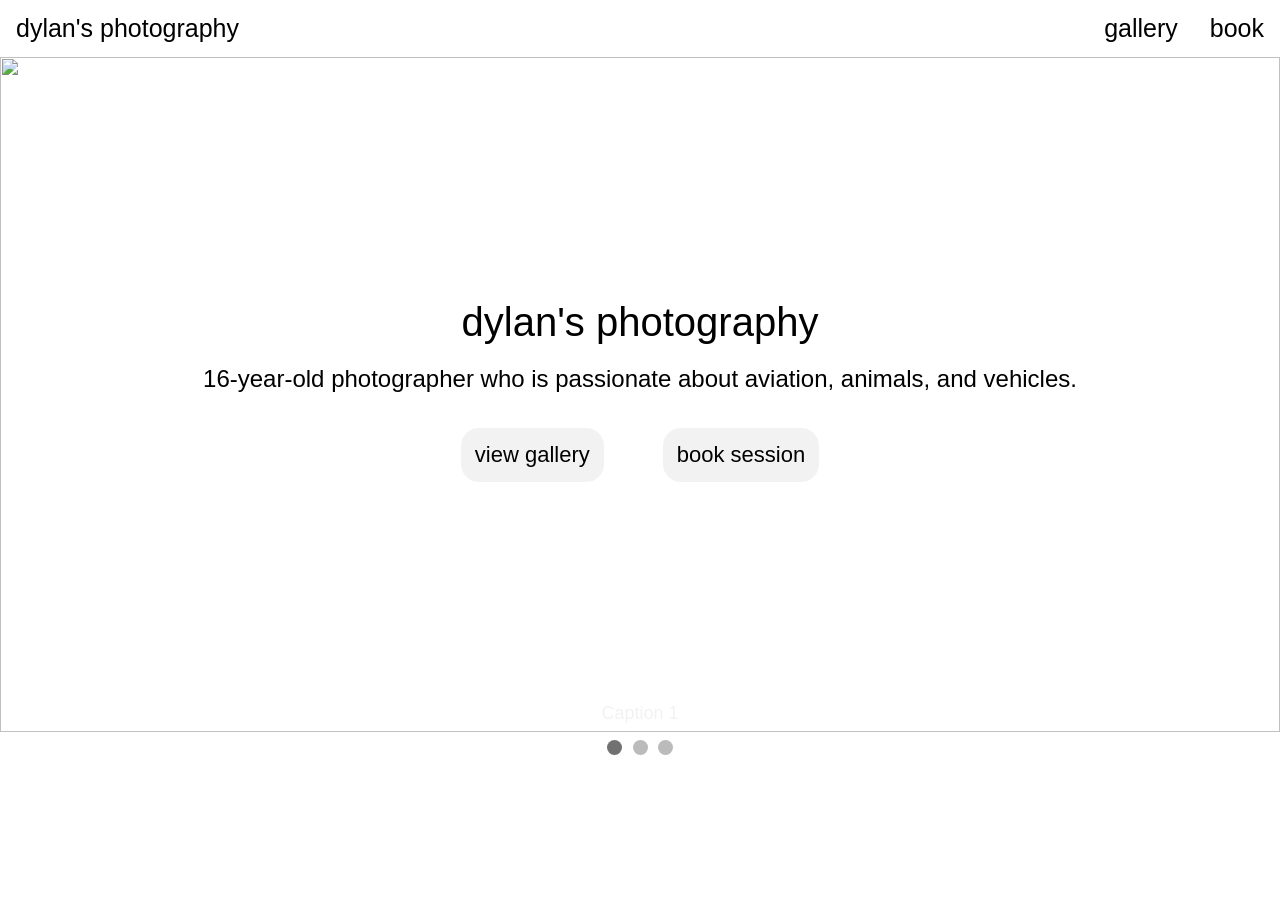
==== index.html @ f9b9a21a "add test paragraph" ====
<!DOCTYPE html>
<html>
  <head>
    <link rel="stylesheet" href="style.css">
  </head>
  <body>
    <ul class="navbar">
      <li><a href="/" class="navtitle">dylan's photography</a></li>
      <li><a href="/book" class="navother">book</a></li>
      <li><a href="/gallery" class="navother">gallery</a></li>
    </ul>
    <div class="carousel">
      <div style="display:block" class="carimg">
        <img src="https://placehold.net/800x600.png">
        <p class="overlay title">dylan's photography</p>
        <p class="overlay para">16-year-old photographer who is passionate about aviation, animals, and vehicles.</p>
        <p><a href="/gallery" class="overlay btn gal">view gallery</a></p>
        <p><a href="/book" class="overlay btn book">book session</a></p>
        <div class="caption">Caption 1</div>
      </div>
      <div class="carimg">
        <img src="https://placehold.net/800x600.png">
        <p class="overlay title">dylan's photography</p>
        <p class="overlay para">16-year-old photographer who is passionate about aviation, animals, and vehicles.</p>
        <p><a href="/gallery" class="overlay btn gal">view gallery</a></p>
        <p><a href="/book" class="overlay btn book">book session</a></p>
        <div class="caption">Caption 2</div>
      </div>
      <div class="carimg">
        <img src="https://placehold.net/800x600.png">
        <p class="overlay title">dylan's photography</p>
        <p class="overlay para">16-year-old photographer who is passionate about aviation, animals, and vehicles.</p>
        <p><a href="/gallery" class="overlay btn gal">view gallery</a></p>
        <p><a href="/book" class="overlay btn book">book session</a></p>
        <div class="caption">Caption 3</div>
      </div>
    </div>
    <div style="text-align:center">
      <span class="dot active" onclick="toimg(1)"></span>
      <span class="dot" onclick="toimg(2)"></span>
      <span class="dot" onclick="toimg(3)"></span>
    </div>
    <p class="animated">Test</p>
    <script src="script.js"></script>
  </body>
</html>
---- style.css ----
@import url('https://api.fonts.coollabs.io/css2?family=Didact+Gothic&display=swap');
/*
p {
  padding: 35px;
  background-color: CornflowerBlue;
  font-family: "Didact Gothic", sans-serif;
}
*/
body {
  font-family: "Didact Gothic", sans-serif;
  font-size: 25px;
  margin: 0;
  padding: 0;
}
.navbar {
  list-style-type: none;
  margin: 0;
  padding: 0;
  overflow: hidden;
  border-bottom: 3px;
  border-color: #aaaaaa;
}
.navtitle {
  float: left;
  padding: 10px;
}
.navother {
  float: right;
  padding: 10px;
}
.navbar li a {
  display: block;
  text-align: center;
  padding: 14px 16px;
  text-decoration: none;
  color: black;
  background-color: #00000000;
  transition: 0.3s;
}
.navbar li a:hover {
  background-color: #00000011;
}
.carousel {
  position: relative;
  margin: auto;
}
.carimg {
  display: none;
  width: 100vw;
  height: 75vh;
}
.carimg img {
  width: 100%;
  height: 100%;
  object-fit: cover;
}
.overlay {
  position: absolute;
  text-align: center;
}
.overlay.title {
  top: 30%;
  font-size: 40px;
  width: 100%;
}
.overlay.para {
  top: 42%;
  font-size: 24px;
  width: 100%;
}
.overlay.btn {
  top: 55%;
  font-size: 22px;
  background-color: #f2f2f2;
  padding: 14px;
  border-style: hidden;
  border-radius: 18px;
  text-decoration: none;
  color: black;
  transition: 0.3s;
}
.overlay.btn:hover {
  background-color: #e1e1e1;
}
.overlay.btn.gal {
  left: 36%;
}
.overlay.btn.book {
  right: 36%;
}
.caption {
  color: #f2f2f2;
  font-size: 18px;
  position: absolute;
  bottom: 8px;
  width: 100%;
  text-align: center;
}
.dot {
  cursor: pointer;
  height: 15px;
  width: 15px;
  margin: 0 2px;
  background-color: #bbb;
  border-radius: 50%;
  display: inline-block;
  transition: background-color 0.6s ease;
}
.active, .dot:hover {
  background-color: #717171;
}
.animated {
  opacity: 0;
  translate: 0 24px;
  transition: opacity 0.5s ease, translate 0.5s ease
}
.animated.doanim {
  opacity: 1;
  translate: 0 0;
}
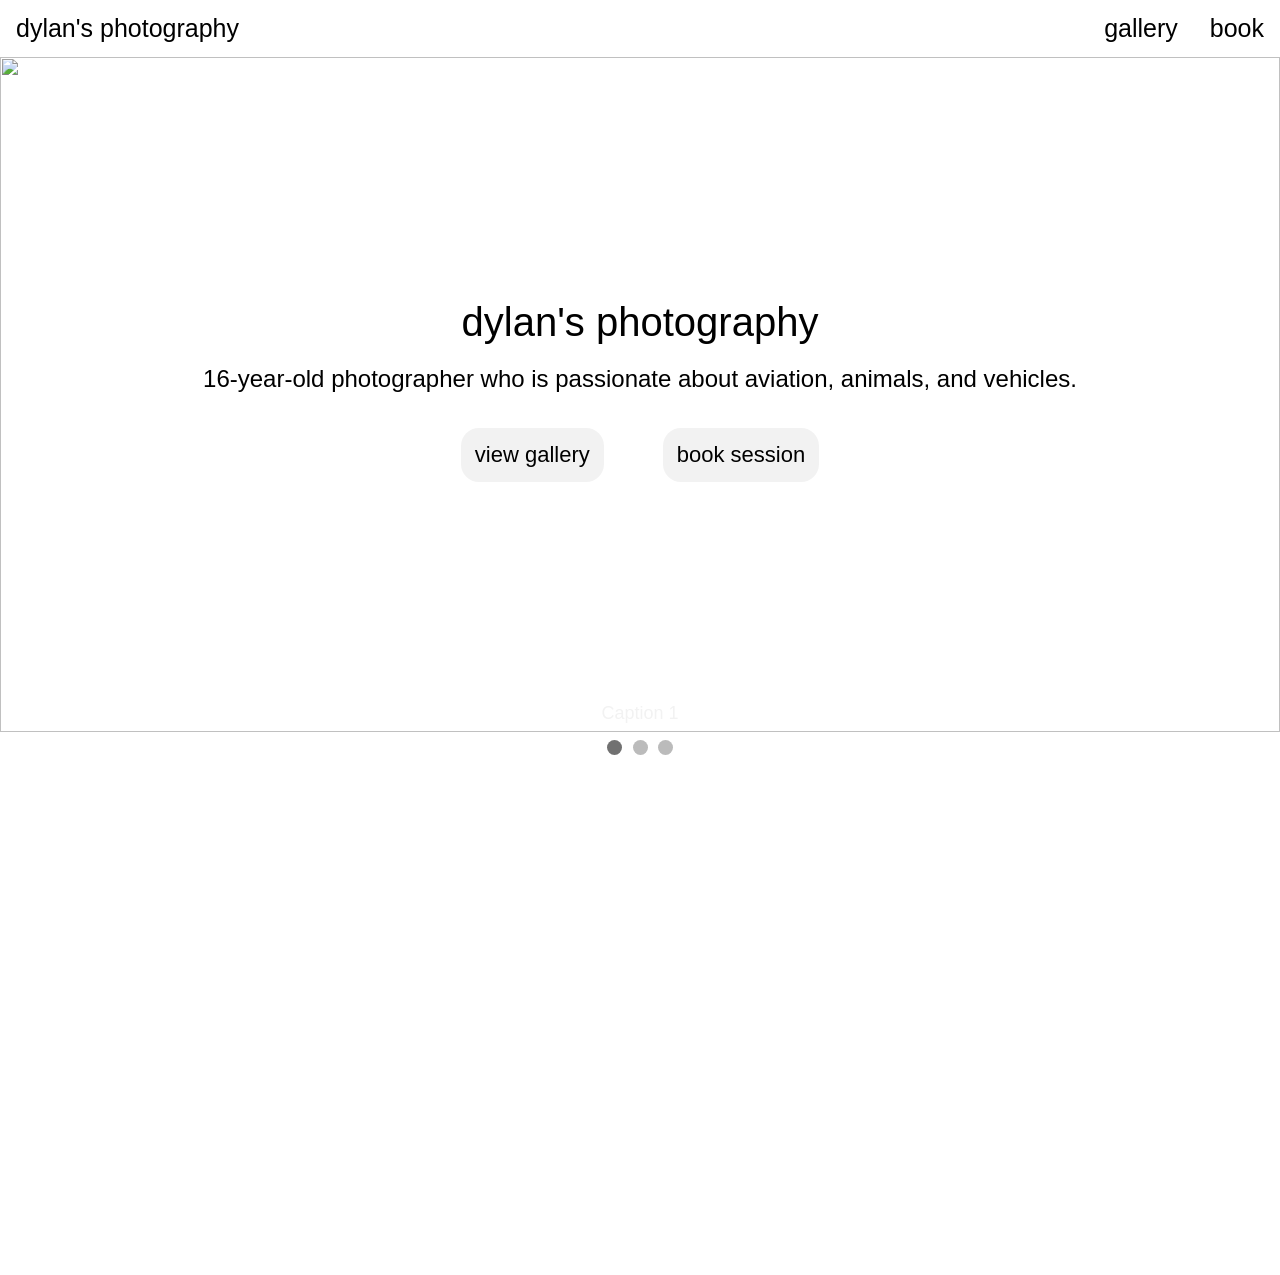
==== commit 06864916: "make the paragraph realllly long and also ensure text col is vis" ====
--- a/index.html
+++ b/index.html
@@ -40,7 +40,7 @@
       <span class="dot" onclick="toimg(2)"></span>
       <span class="dot" onclick="toimg(3)"></span>
     </div>
-    <p class="animated">Test</p>
+    <p style="color:black" class="animated">Lorem ipsum dolor sit amet, consecteur adipiscing elit. Lorem ipsum dolor sit amet, consecteur adipiscing elit. Lorem ipsum dolor sit amet, consecteur adipiscing elit. Lorem ipsum dolor sit amet, consecteur adipiscing elit. Lorem ipsum dolor sit amet, consecteur adipiscing elit. Lorem ipsum dolor sit amet, consecteur adipiscing elit. Lorem ipsum dolor sit amet, consecteur adipiscing elit. Lorem ipsum dolor sit amet, consecteur adipiscing elit. Lorem ipsum dolor sit amet, consecteur adipiscing elit. Lorem ipsum dolor sit amet, consecteur adipiscing elit. Lorem ipsum dolor sit amet, consecteur adipiscing elit. Lorem ipsum dolor sit amet, consecteur adipiscing elit. Lorem ipsum dolor sit amet, consecteur adipiscing elit. Lorem ipsum dolor sit amet, consecteur adipiscing elit. Lorem ipsum dolor sit amet, consecteur adipiscing elit. Lorem ipsum dolor sit amet, consecteur adipiscing elit. Lorem ipsum dolor sit amet, consecteur adipiscing elit. Lorem ipsum dolor sit amet, consecteur adipiscing elit. Lorem ipsum dolor sit amet, consecteur adipiscing elit. Lorem ipsum dolor sit amet, consecteur adipiscing elit. Lorem ipsum dolor sit amet, consecteur adipiscing elit. Lorem ipsum dolor sit amet, consecteur adipiscing elit. Lorem ipsum dolor sit amet, consecteur adipiscing elit. Lorem ipsum dolor sit amet, consecteur adipiscing elit. Lorem ipsum dolor sit amet, consecteur adipiscing elit. Lorem ipsum dolor sit amet, consecteur adipiscing elit. Lorem ipsum dolor sit amet, consecteur adipiscing elit. Lorem ipsum dolor sit amet, consecteur adipiscing elit. Lorem ipsum dolor sit amet, consecteur adipiscing elit. Lorem ipsum dolor sit amet, consecteur adipiscing elit. Lorem ipsum dolor sit amet, consecteur adipiscing elit. Lorem ipsum dolor sit amet, consecteur adipiscing elit. </p>
     <script src="script.js"></script>
   </body>
 </html>
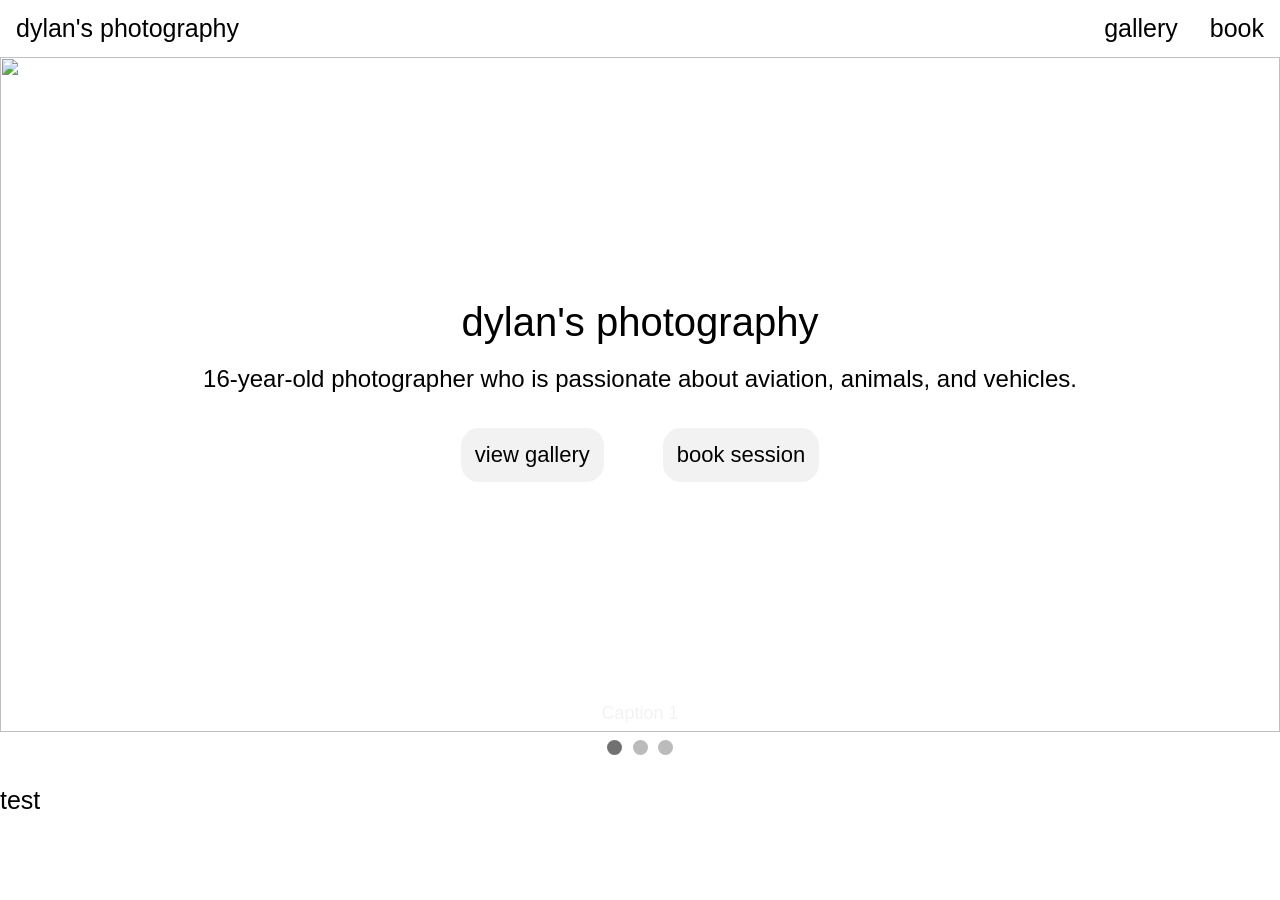
==== commit ddf8186f: "get rid of the long ahh paragraph" ====
--- a/index.html
+++ b/index.html
@@ -40,7 +40,7 @@
       <span class="dot" onclick="toimg(2)"></span>
       <span class="dot" onclick="toimg(3)"></span>
     </div>
-    <p style="color:black" class="animated">Lorem ipsum dolor sit amet, consecteur adipiscing elit. Lorem ipsum dolor sit amet, consecteur adipiscing elit. Lorem ipsum dolor sit amet, consecteur adipiscing elit. Lorem ipsum dolor sit amet, consecteur adipiscing elit. Lorem ipsum dolor sit amet, consecteur adipiscing elit. Lorem ipsum dolor sit amet, consecteur adipiscing elit. Lorem ipsum dolor sit amet, consecteur adipiscing elit. Lorem ipsum dolor sit amet, consecteur adipiscing elit. Lorem ipsum dolor sit amet, consecteur adipiscing elit. Lorem ipsum dolor sit amet, consecteur adipiscing elit. Lorem ipsum dolor sit amet, consecteur adipiscing elit. Lorem ipsum dolor sit amet, consecteur adipiscing elit. Lorem ipsum dolor sit amet, consecteur adipiscing elit. Lorem ipsum dolor sit amet, consecteur adipiscing elit. Lorem ipsum dolor sit amet, consecteur adipiscing elit. Lorem ipsum dolor sit amet, consecteur adipiscing elit. Lorem ipsum dolor sit amet, consecteur adipiscing elit. Lorem ipsum dolor sit amet, consecteur adipiscing elit. Lorem ipsum dolor sit amet, consecteur adipiscing elit. Lorem ipsum dolor sit amet, consecteur adipiscing elit. Lorem ipsum dolor sit amet, consecteur adipiscing elit. Lorem ipsum dolor sit amet, consecteur adipiscing elit. Lorem ipsum dolor sit amet, consecteur adipiscing elit. Lorem ipsum dolor sit amet, consecteur adipiscing elit. Lorem ipsum dolor sit amet, consecteur adipiscing elit. Lorem ipsum dolor sit amet, consecteur adipiscing elit. Lorem ipsum dolor sit amet, consecteur adipiscing elit. Lorem ipsum dolor sit amet, consecteur adipiscing elit. Lorem ipsum dolor sit amet, consecteur adipiscing elit. Lorem ipsum dolor sit amet, consecteur adipiscing elit. Lorem ipsum dolor sit amet, consecteur adipiscing elit. Lorem ipsum dolor sit amet, consecteur adipiscing elit. </p>
+    <p style="color:black" class="animated">test</p>
     <script src="script.js"></script>
   </body>
 </html>
--- a/style.css
+++ b/style.css
@@ -109,12 +109,17 @@
 .active, .dot:hover {
   background-color: #717171;
 }
+/*
 .animated {
   opacity: 0;
-  translate: 0 24px;
-  transition: opacity 0.5s ease, translate 0.5s ease
+  transform: translateY(20vw);
+  visibility: hidden;
+  transition: opacity 0.6s ease-out, transform 1.2s ease-out;
+  will-change: opacity, visibility;
 }
 .animated.doanim {
   opacity: 1;
-  translate: 0 0;
+  transform: none;
+  visibility: visible;
 }
+*/
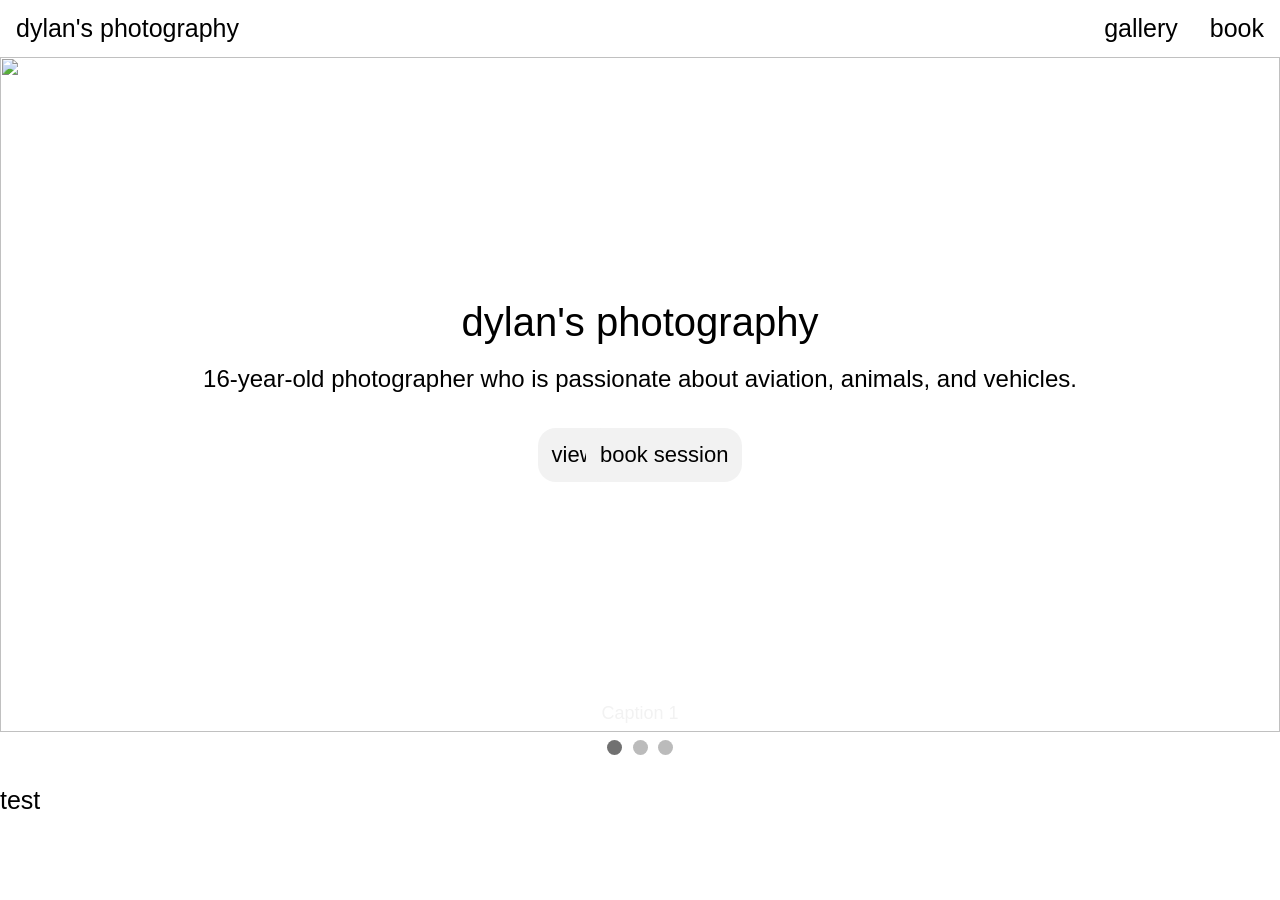
==== commit f198f022: "add title" ====
--- a/index.html
+++ b/index.html
@@ -2,6 +2,7 @@
 <html>
   <head>
     <link rel="stylesheet" href="style.css">
+    <title>dylan's photography</title>
   </head>
   <body>
     <ul class="navbar">
--- a/style.css
+++ b/style.css
@@ -1,4 +1,7 @@
 @import url('https://api.fonts.coollabs.io/css2?family=Didact+Gothic&display=swap');
+@view-transition {
+  navigation: auto;
+}
 /*
 p {
   padding: 35px;
@@ -19,6 +22,7 @@
   overflow: hidden;
   border-bottom: 3px;
   border-color: #aaaaaa;
+  view-transition-name: navbar;
 }
 .navtitle {
   float: left;
@@ -83,10 +87,10 @@
   background-color: #e1e1e1;
 }
 .overlay.btn.gal {
-  left: 36%;
+  left: 42vw;
 }
 .overlay.btn.book {
-  right: 36%;
+  right: 42vw;
 }
 .caption {
   color: #f2f2f2;
@@ -123,3 +127,7 @@
   visibility: visible;
 }
 */
+
+::view-transition-old(navbar), ::view-transition-new(navbar) {
+  animation: none;
+}
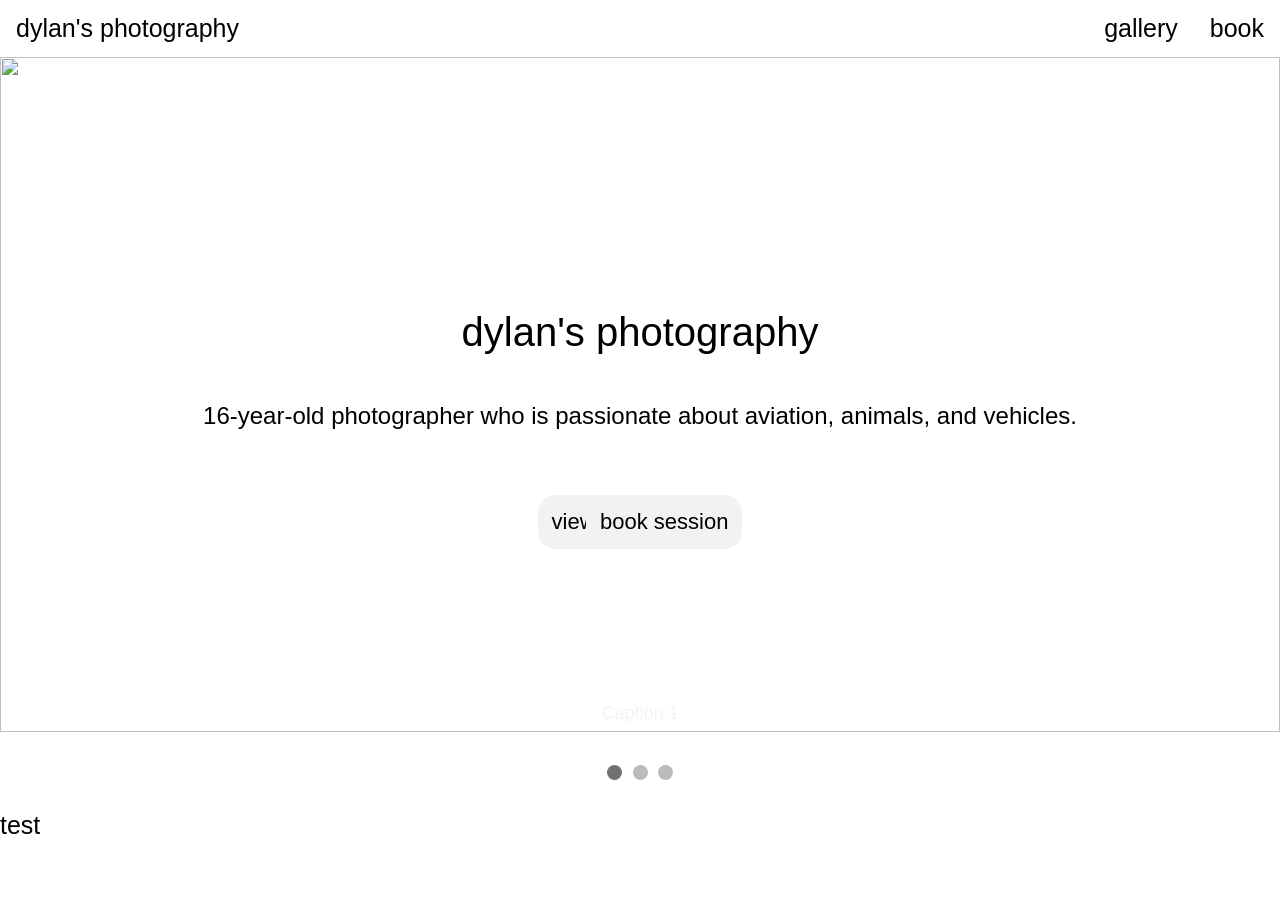
==== commit 49c91fe8: "edit the html slightly so i can then attempt to fix the hover breaking" ====
--- a/index.html
+++ b/index.html
@@ -13,28 +13,22 @@
     <div class="carousel">
       <div style="display:block" class="carimg">
         <img src="https://placehold.net/800x600.png">
-        <p class="overlay title">dylan's photography</p>
-        <p class="overlay para">16-year-old photographer who is passionate about aviation, animals, and vehicles.</p>
-        <p><a href="/gallery" class="overlay btn gal">view gallery</a></p>
-        <p><a href="/book" class="overlay btn book">book session</a></p>
         <div class="caption">Caption 1</div>
       </div>
       <div class="carimg">
         <img src="https://placehold.net/800x600.png">
-        <p class="overlay title">dylan's photography</p>
-        <p class="overlay para">16-year-old photographer who is passionate about aviation, animals, and vehicles.</p>
-        <p><a href="/gallery" class="overlay btn gal">view gallery</a></p>
-        <p><a href="/book" class="overlay btn book">book session</a></p>
         <div class="caption">Caption 2</div>
       </div>
       <div class="carimg">
         <img src="https://placehold.net/800x600.png">
-        <p class="overlay title">dylan's photography</p>
-        <p class="overlay para">16-year-old photographer who is passionate about aviation, animals, and vehicles.</p>
-        <p><a href="/gallery" class="overlay btn gal">view gallery</a></p>
-        <p><a href="/book" class="overlay btn book">book session</a></p>
         <div class="caption">Caption 3</div>
       </div>
+    </div>
+    <div class="overlaydiv">
+      <p class="overlay title">dylan's photography</p>
+      <p class="overlay para">16-year-old photographer who is passionate about aviation, animals, and vehicles.</p>
+      <p><a href="/gallery" class="overlay btn gal">view gallery</a></p>
+      <p><a href="/book" class="overlay btn book">book session</a></p>
     </div>
     <div style="text-align:center">
       <span class="dot active" onclick="toimg(1)"></span>
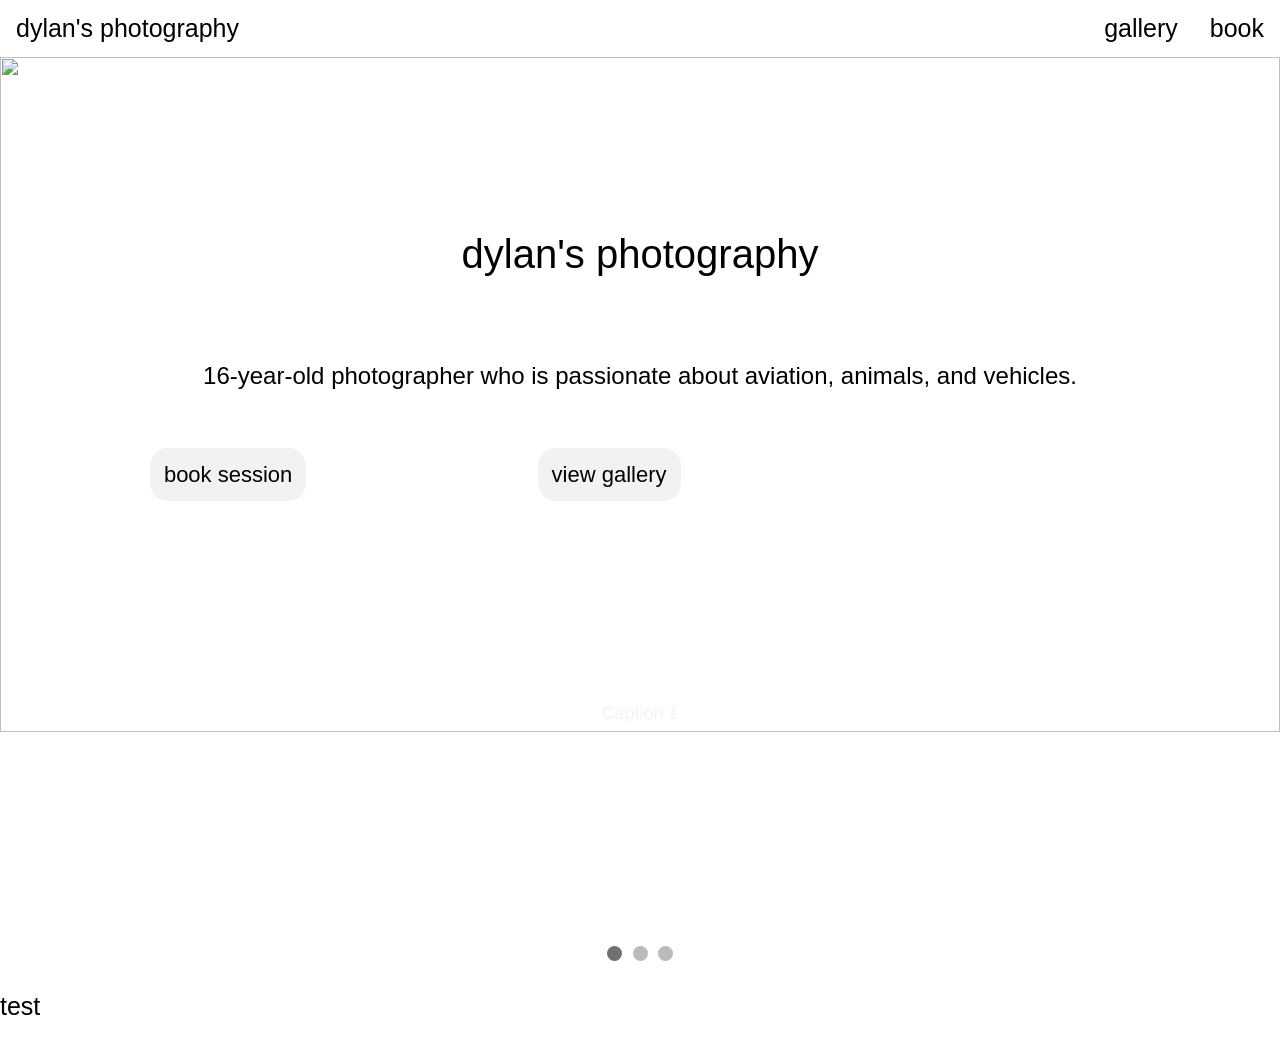
==== commit ba148378: "swap ps for spans at overlay links" ====
--- a/index.html
+++ b/index.html
@@ -27,8 +27,8 @@
     <div class="overlaydiv">
       <p class="overlay title">dylan's photography</p>
       <p class="overlay para">16-year-old photographer who is passionate about aviation, animals, and vehicles.</p>
-      <p><a href="/gallery" class="overlay btn gal">view gallery</a></p>
-      <p><a href="/book" class="overlay btn book">book session</a></p>
+      <span><a href="/gallery" class="overlay btn gal">view gallery</a></span>
+      <span><a href="/book" class="overlay btn book">book session</a></span>
     </div>
     <div style="text-align:center">
       <span class="dot active" onclick="toimg(1)"></span>
--- a/style.css
+++ b/style.css
@@ -16,6 +16,7 @@
   padding: 0;
 }
 .navbar {
+  position: sticky;
   list-style-type: none;
   margin: 0;
   padding: 0;
@@ -59,21 +60,21 @@
   object-fit: cover;
 }
 .overlay {
-  position: absolute;
+  position: relative;
   text-align: center;
 }
 .overlay.title {
-  top: 30%;
+  bottom: 60vh;
   font-size: 40px;
   width: 100%;
 }
 .overlay.para {
-  top: 42%;
+  bottom: 55vh;
   font-size: 24px;
   width: 100%;
 }
 .overlay.btn {
-  top: 55%;
+  bottom: 50vh;
   font-size: 22px;
   background-color: #f2f2f2;
   padding: 14px;
@@ -89,9 +90,11 @@
 .overlay.btn.gal {
   left: 42vw;
 }
+/*
 .overlay.btn.book {
   right: 42vw;
 }
+*/
 .caption {
   color: #f2f2f2;
   font-size: 18px;
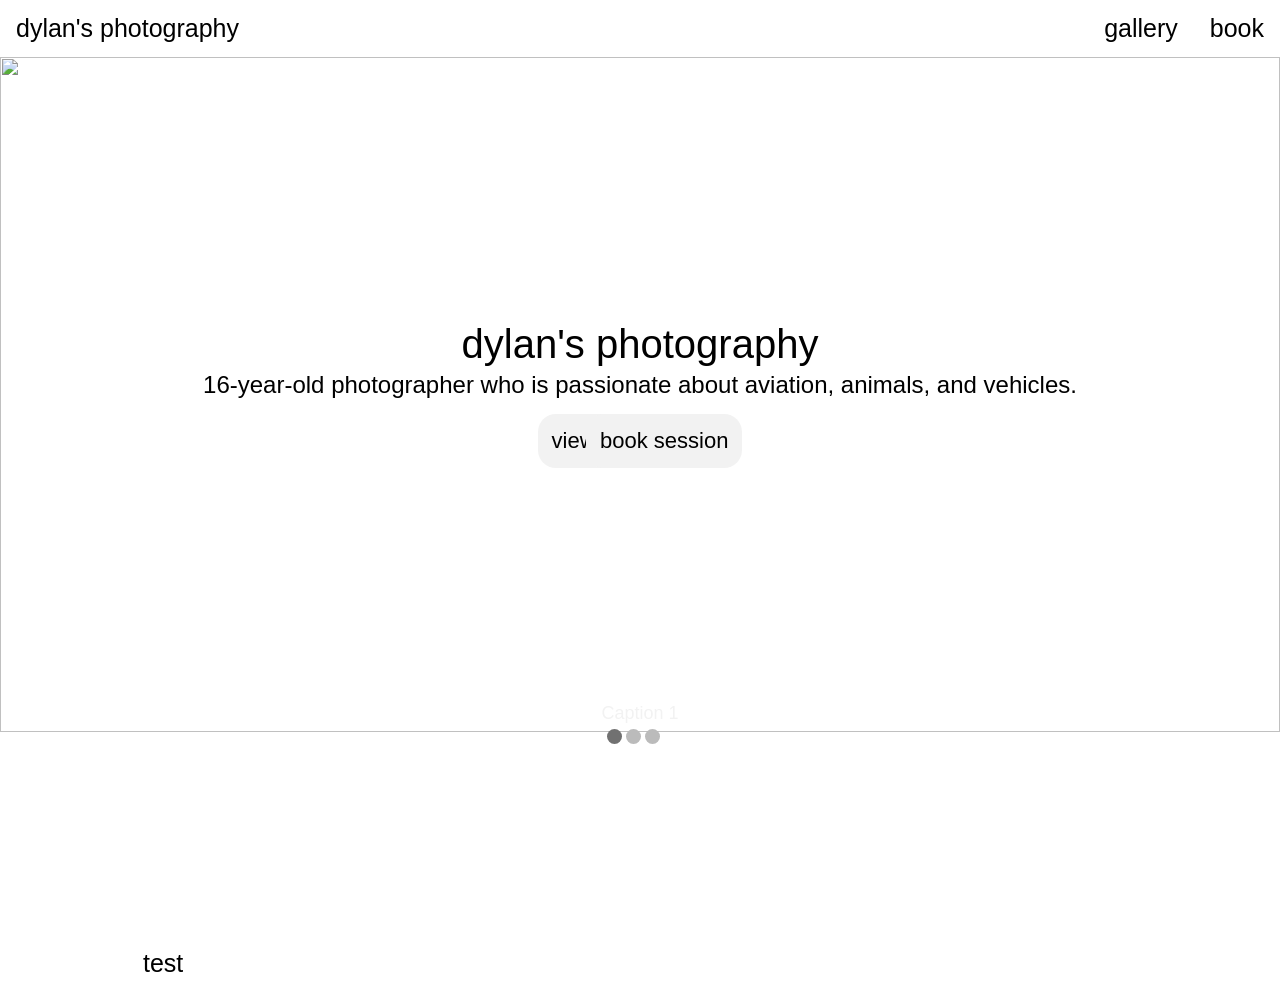
==== commit 156af490: "edit some styles" ====
--- a/index.html
+++ b/index.html
@@ -11,7 +11,7 @@
       <li><a href="/gallery" class="navother">gallery</a></li>
     </ul>
     <div class="carousel">
-      <div style="display:block" class="carimg">
+      <div style="display: block" class="carimg">
         <img src="https://placehold.net/800x600.png">
         <div class="caption">Caption 1</div>
       </div>
@@ -30,12 +30,12 @@
       <span><a href="/gallery" class="overlay btn gal">view gallery</a></span>
       <span><a href="/book" class="overlay btn book">book session</a></span>
     </div>
-    <div style="text-align:center">
+    <div style="display: flex; justify-content: center;">
       <span class="dot active" onclick="toimg(1)"></span>
       <span class="dot" onclick="toimg(2)"></span>
       <span class="dot" onclick="toimg(3)"></span>
     </div>
-    <p style="color:black" class="animated">test</p>
+    <p style="color: black;" class="animated">test</p>
     <script src="script.js"></script>
   </body>
 </html>
--- a/style.css
+++ b/style.css
@@ -64,17 +64,17 @@
   text-align: center;
 }
 .overlay.title {
-  bottom: 60vh;
+  bottom: 50vh;
   font-size: 40px;
   width: 100%;
 }
 .overlay.para {
-  bottom: 55vh;
+  bottom: 54vh;
   font-size: 24px;
   width: 100%;
 }
 .overlay.btn {
-  bottom: 50vh;
+  bottom: 55vh;
   font-size: 22px;
   background-color: #f2f2f2;
   padding: 14px;
@@ -88,13 +88,13 @@
   background-color: #e1e1e1;
 }
 .overlay.btn.gal {
+  float: left;
   left: 42vw;
 }
-/*
 .overlay.btn.book {
+  float: right;
   right: 42vw;
 }
-*/
 .caption {
   color: #f2f2f2;
   font-size: 18px;
@@ -104,6 +104,8 @@
   text-align: center;
 }
 .dot {
+  position: relative;
+  bottom: 20vh;
   cursor: pointer;
   height: 15px;
   width: 15px;
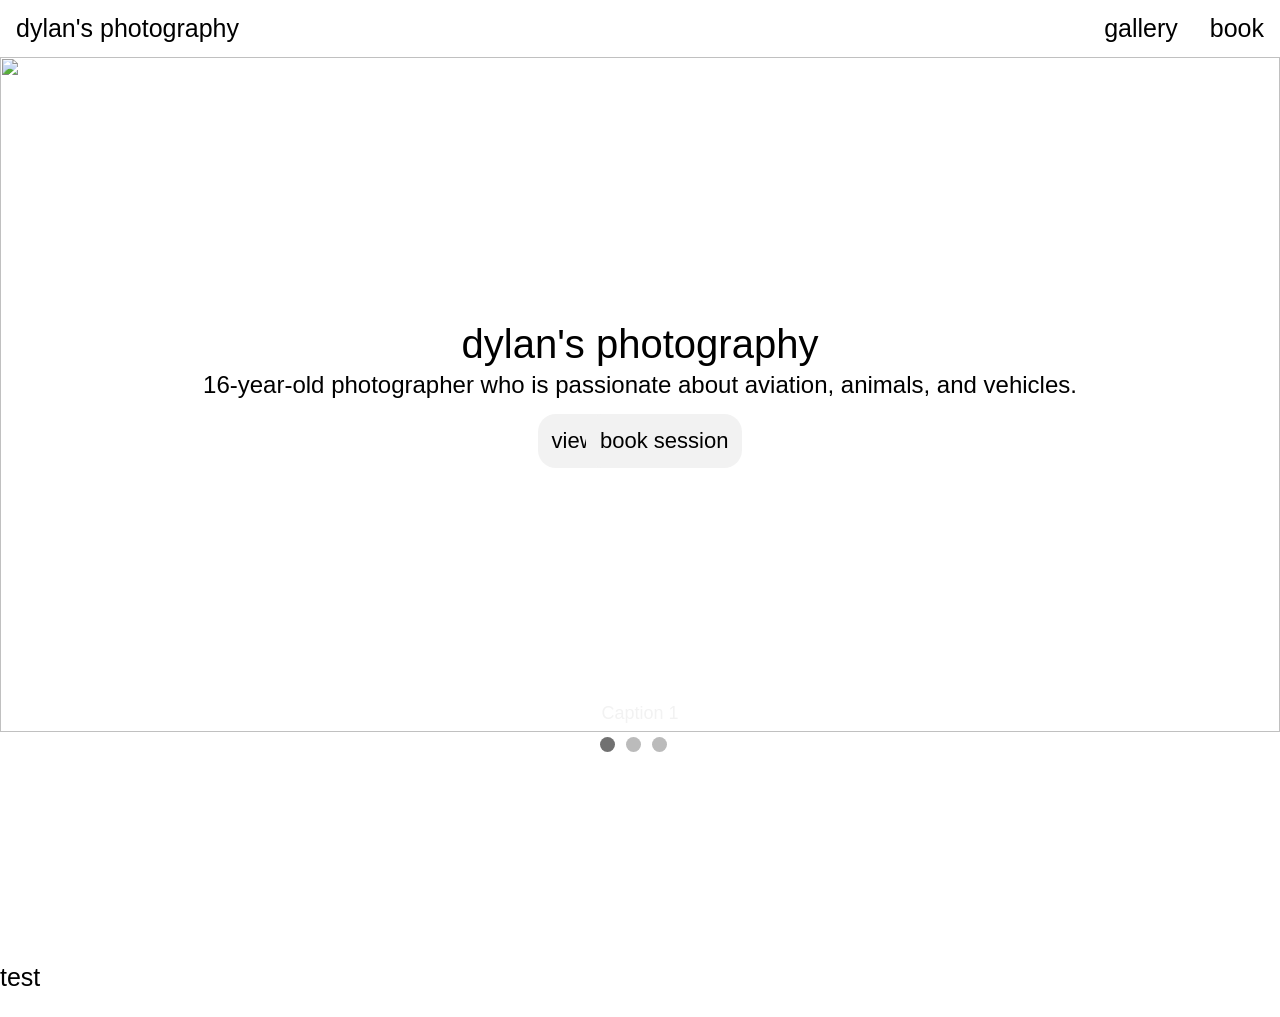
==== commit 7e34b8b2: "revert the change i just made because it didnt seem to edit the centre and i also measured it with a" ====
--- a/index.html
+++ b/index.html
@@ -30,7 +30,7 @@
       <span><a href="/gallery" class="overlay btn gal">view gallery</a></span>
       <span><a href="/book" class="overlay btn book">book session</a></span>
     </div>
-    <div style="display: flex; justify-content: center;">
+    <div style="text-align: center;">
       <span class="dot active" onclick="toimg(1)"></span>
       <span class="dot" onclick="toimg(2)"></span>
       <span class="dot" onclick="toimg(3)"></span>
